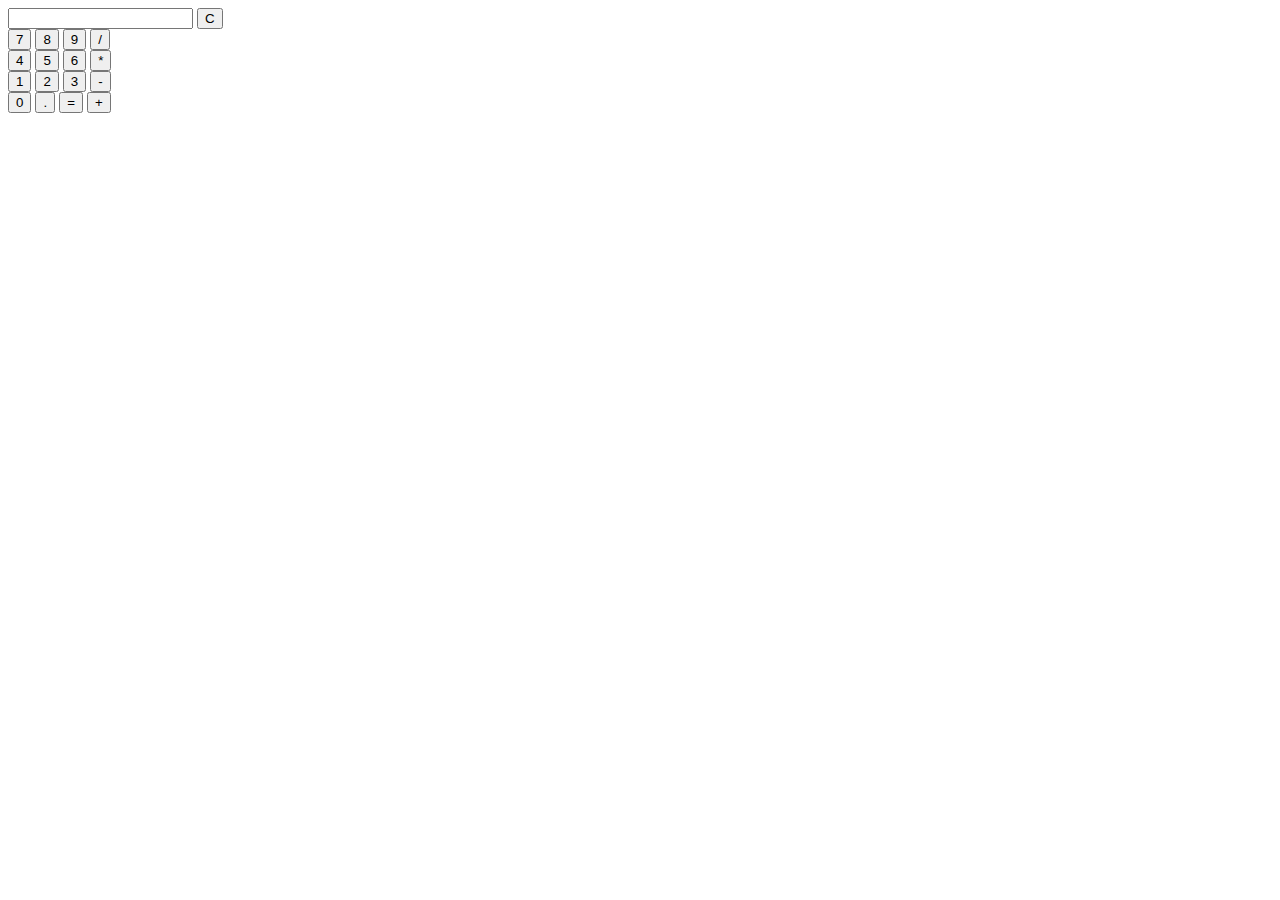
==== index.html @ bfd61f11 "index.html" ====
<!DOCTYPE html>
<html lang="en">
<head>
    <meta charset="UTF-8">
    <meta http-equiv="X-UA-Compatible" content="IE=edge">
    <meta name="viewport" content="width=device-width, initial-scale=1.0">
    <title>Calculator</title>
    <link rel="stylesheet" href="Calculator.css">
    <script src="Calculator.js"></script>
</head>
<body>
    <div class = "main">
        <div class = "div_button">
            <form>
                <input type="text" id = "Screen">
                <input type="button" class = "button" value = "C" onclick = "clr()">
            </form>
            <form>
                <input type="button" class = "button" value = "7" onclick = "Onclick('7')">
                <input type="button" class = "button" value = "8" onclick = "Onclick('8')">
                <input type="button" class = "button" value = "9" onclick = "Onclick('9')">
                <input type="button" class = "button" value = "/" onclick = "Onclick('/')">
            </form>
            <form>
                <input type="button" class = "button" value = "4" onclick = "Onclick('4')">
                <input type="button" class = "button" value = "5" onclick = "Onclick('5')">
                <input type="button" class = "button" value = "6" onclick = "Onclick('6')">
                <input type="button" class = "button" value = "*" onclick = "Onclick('*')">
            </form>
            <form>
                <input type="button" class = "button" value = "1" onclick = "Onclick('1')">
                <input type="button" class = "button" value = "2" onclick = "Onclick('2')">
                <input type="button" class = "button" value = "3" onclick = "Onclick('3')">
                <input type="button" class = "button" value = "-" onclick = "Onclick('-')">
            </form>
            <form>
                <input type="button" class = "button" value = "0" onclick = "Onclick('0')">
                <input type="button" class = "button" value = "." onclick = "Onclick('.')">
                <input type="button" class = "button" value = "=" onclick = "Calculate()">
                <input type="button" class = "button" value = "+" onclick = "Onclick('+')">
            </form>
        </div>
    </div>
</body>
</html>
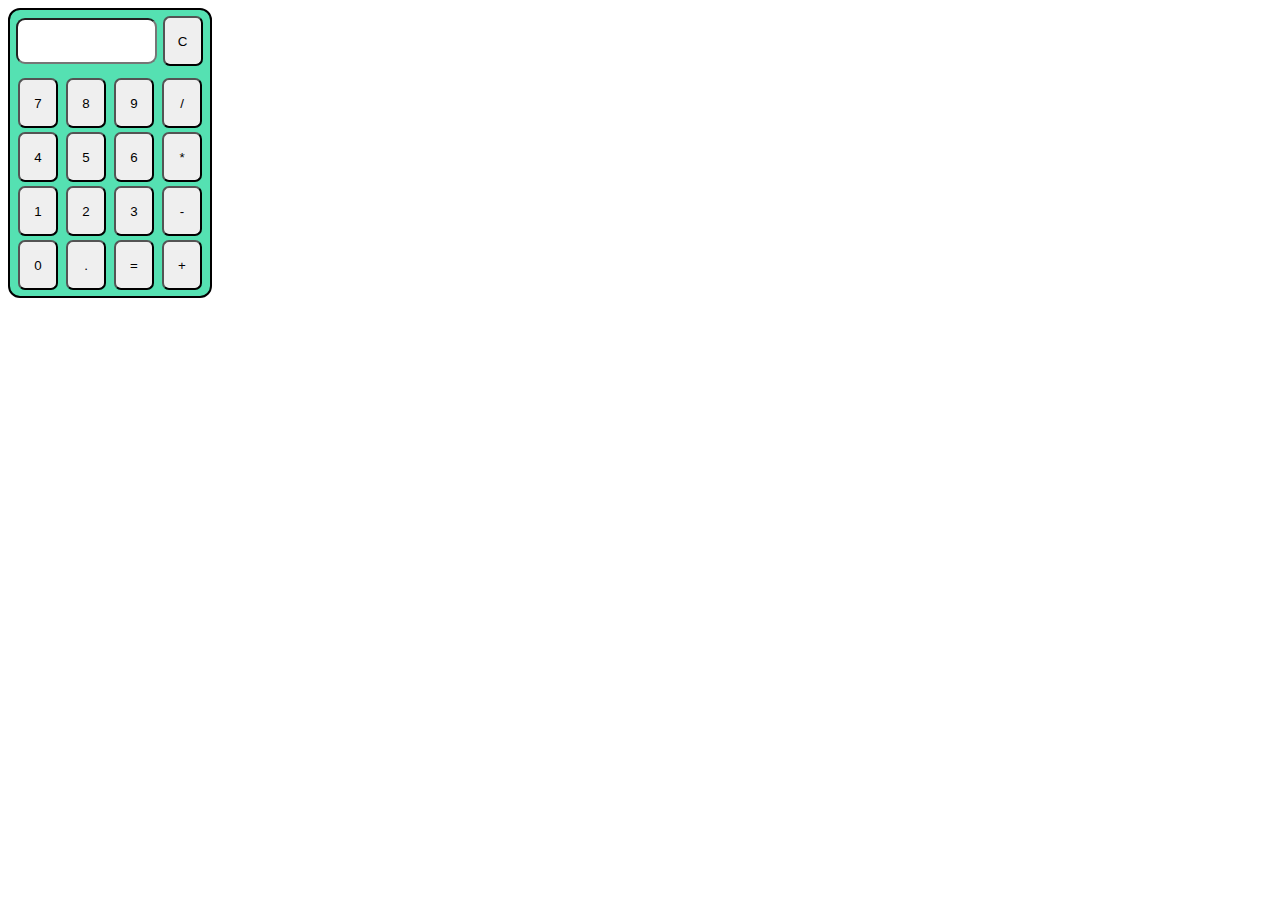
==== commit c7580dcc: "Update index.html" ====
--- a/index.html
+++ b/index.html
@@ -5,8 +5,8 @@
     <meta http-equiv="X-UA-Compatible" content="IE=edge">
     <meta name="viewport" content="width=device-width, initial-scale=1.0">
     <title>Calculator</title>
-    <link rel="stylesheet" href="Calculator.css">
-    <script src="Calculator.js"></script>
+    <link rel="stylesheet" href="index.css">
+    <script src="index.js"></script>
 </head>
 <body>
     <div class = "main">
--- a/index.css
+++ b/index.css
@@ -0,0 +1,21 @@
+.button {
+    margin : 2px;
+    width: 40px;
+    height: 50px;
+    border-radius: 7px;
+}
+#Screen {
+    width: 133px;
+    height: 40px;
+    margin-bottom: 12px;
+    border-radius: 9px;
+}
+.div_button {
+    background-color: rgb(85, 225, 178);
+    width: 200px;
+    text-align: center;
+    padding-bottom: 4px;
+    padding-top: 4px;
+    border: 2px solid ;
+    border-radius: 12px;
+}
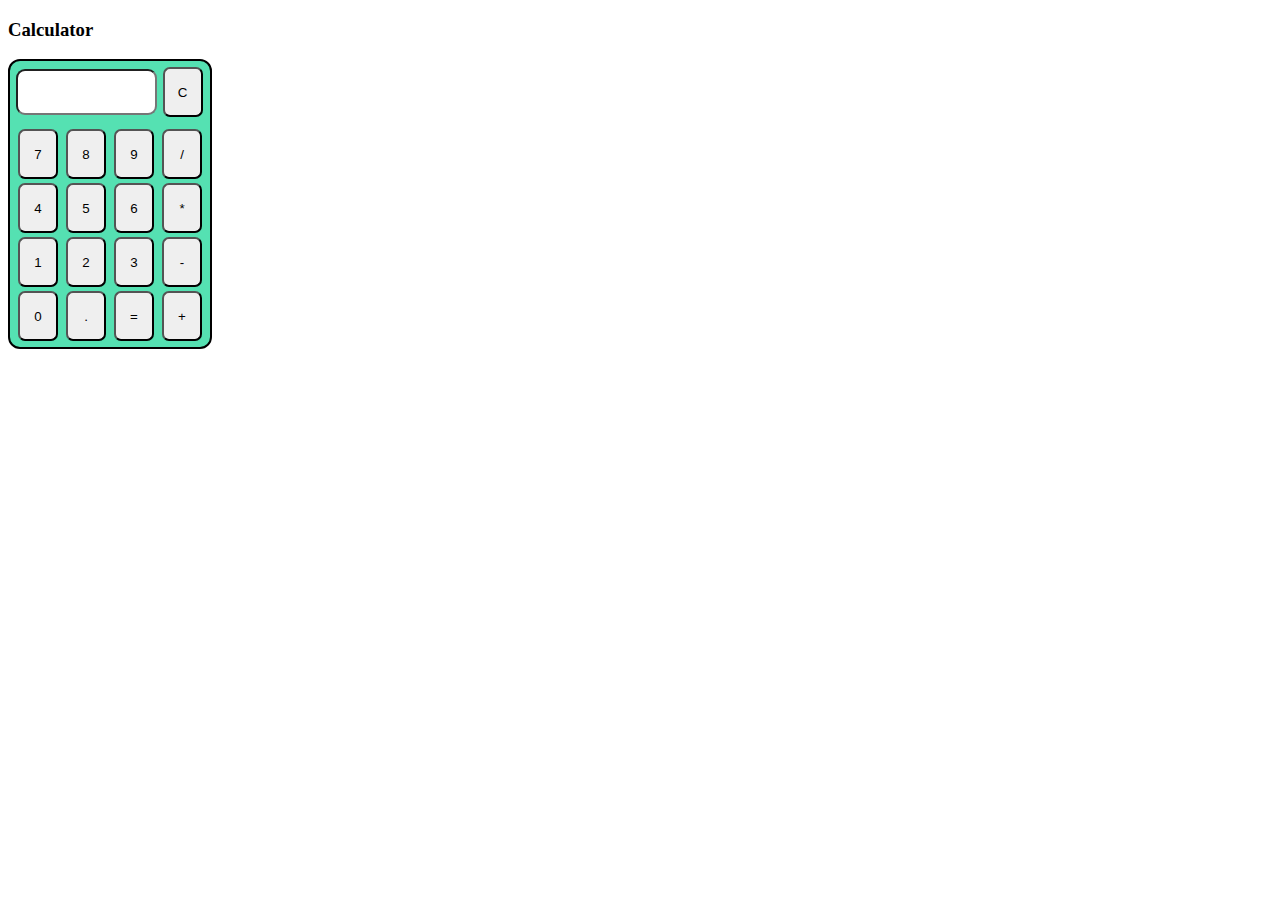
==== commit e3cc63f7: "Update index.html" ====
--- a/index.html
+++ b/index.html
@@ -10,6 +10,7 @@
 </head>
 <body>
     <div class = "main">
+        <h3>Calculator</h3>
         <div class = "div_button">
             <form>
                 <input type="text" id = "Screen">
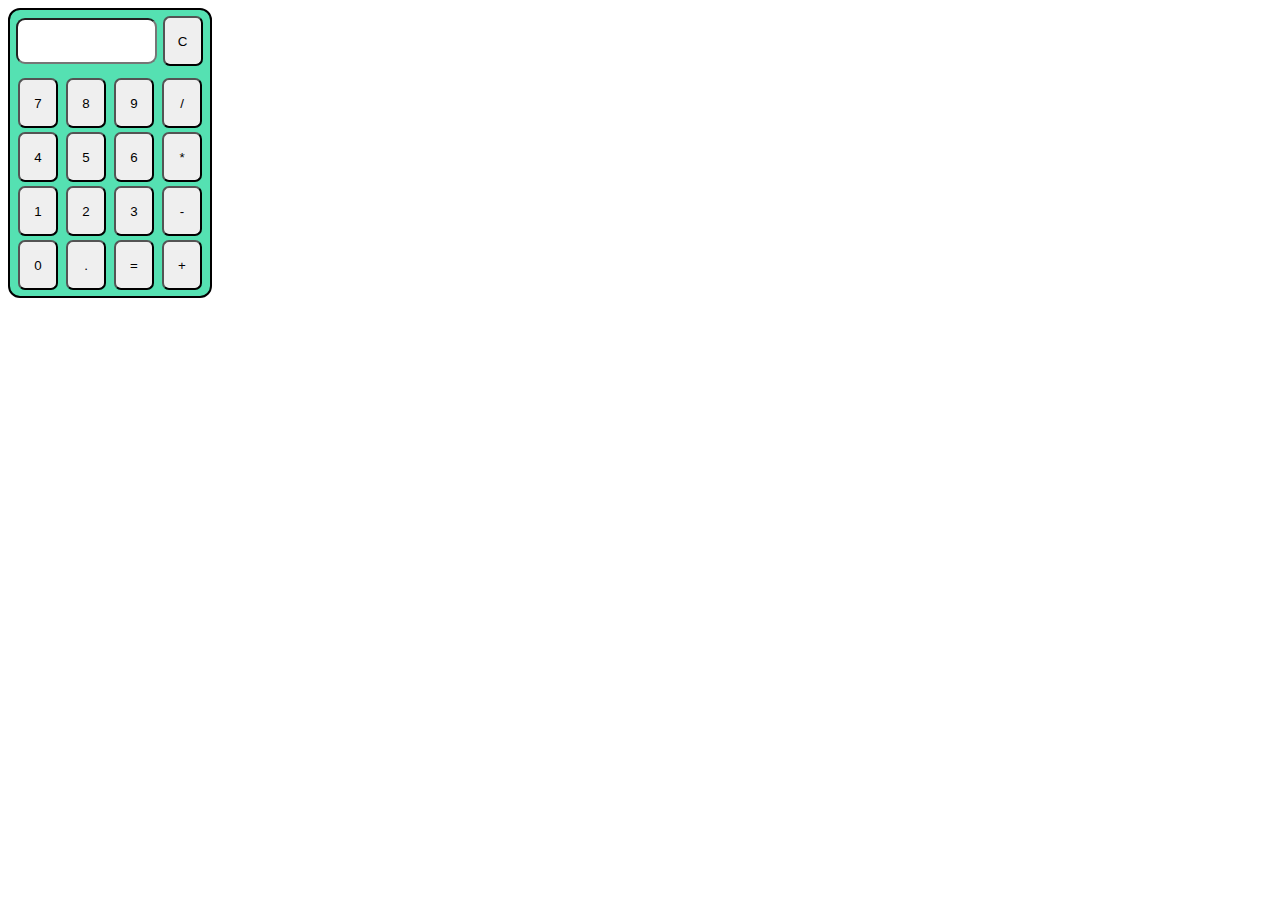
==== commit ac6dc01b: "Update index.html" ====
--- a/index.html
+++ b/index.html
@@ -10,7 +10,6 @@
 </head>
 <body>
     <div class = "main">
-        <h3>Calculator</h3>
         <div class = "div_button">
             <form>
                 <input type="text" id = "Screen">
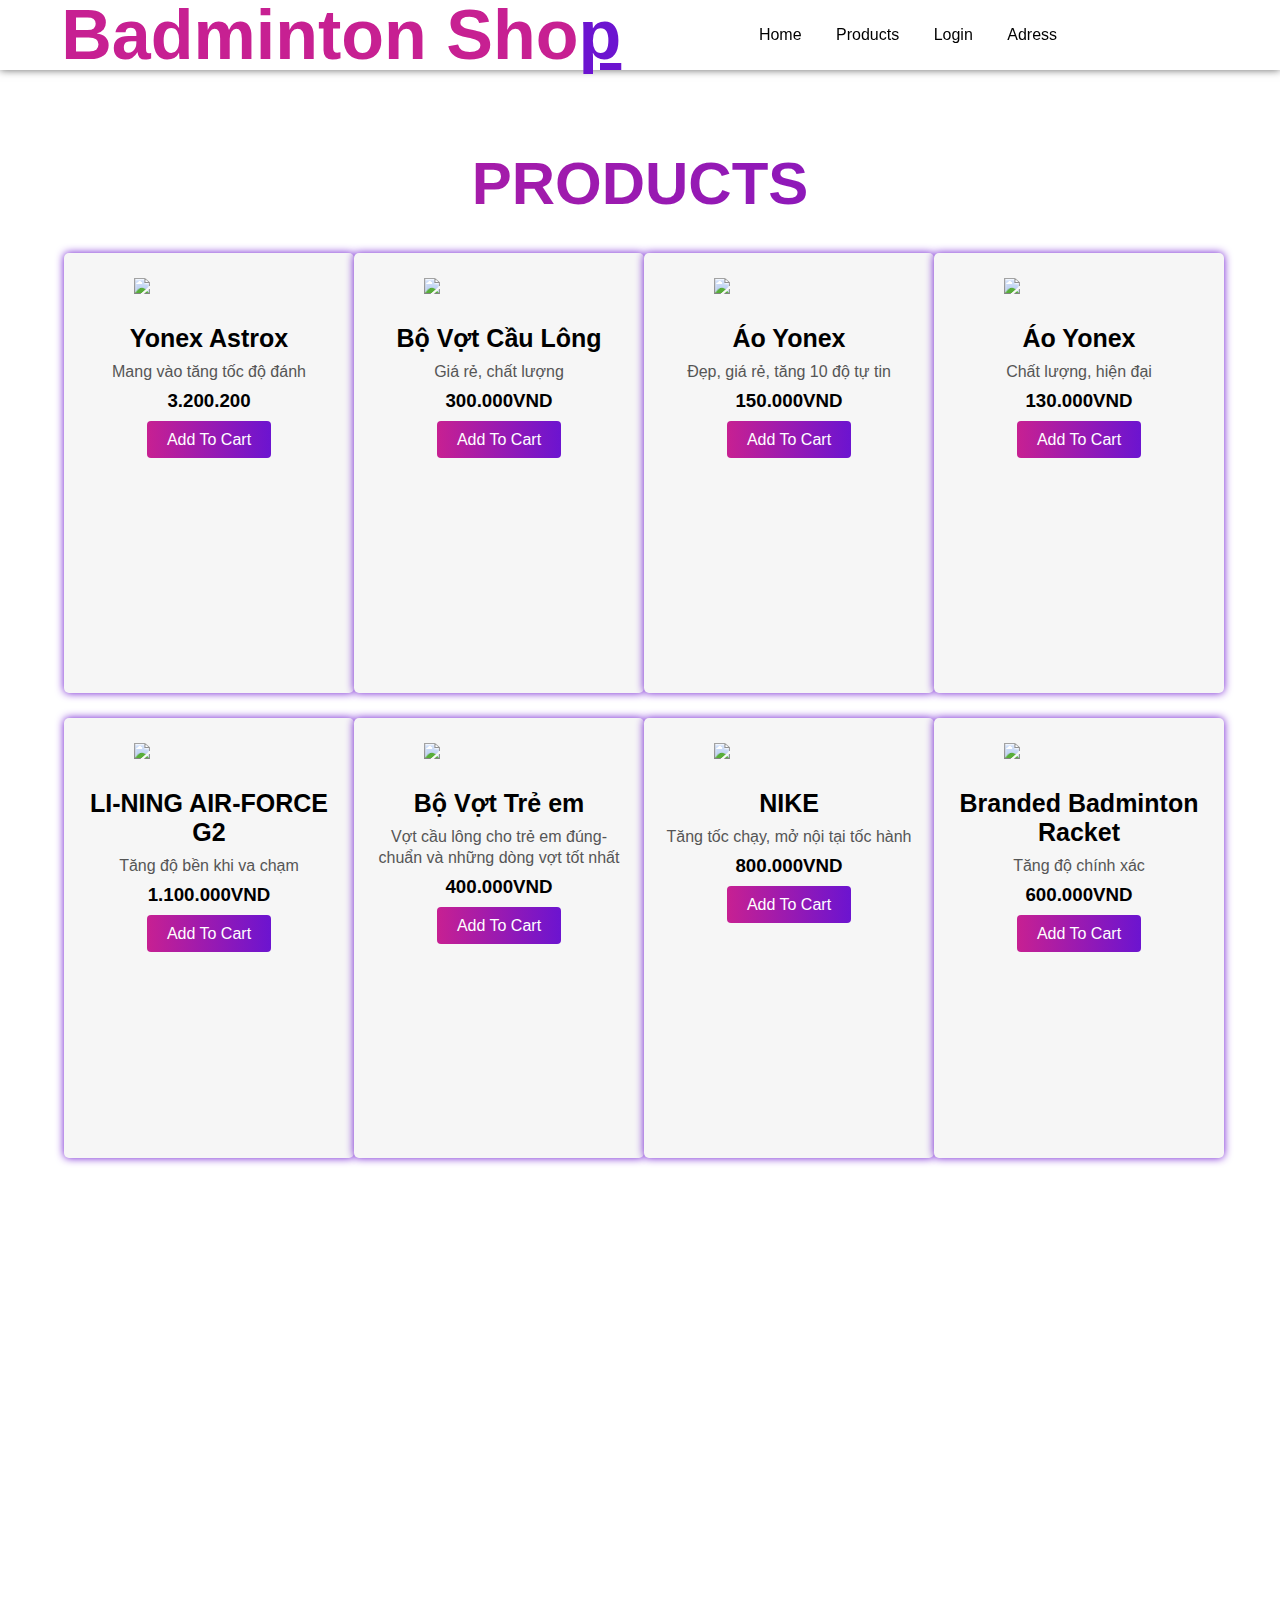
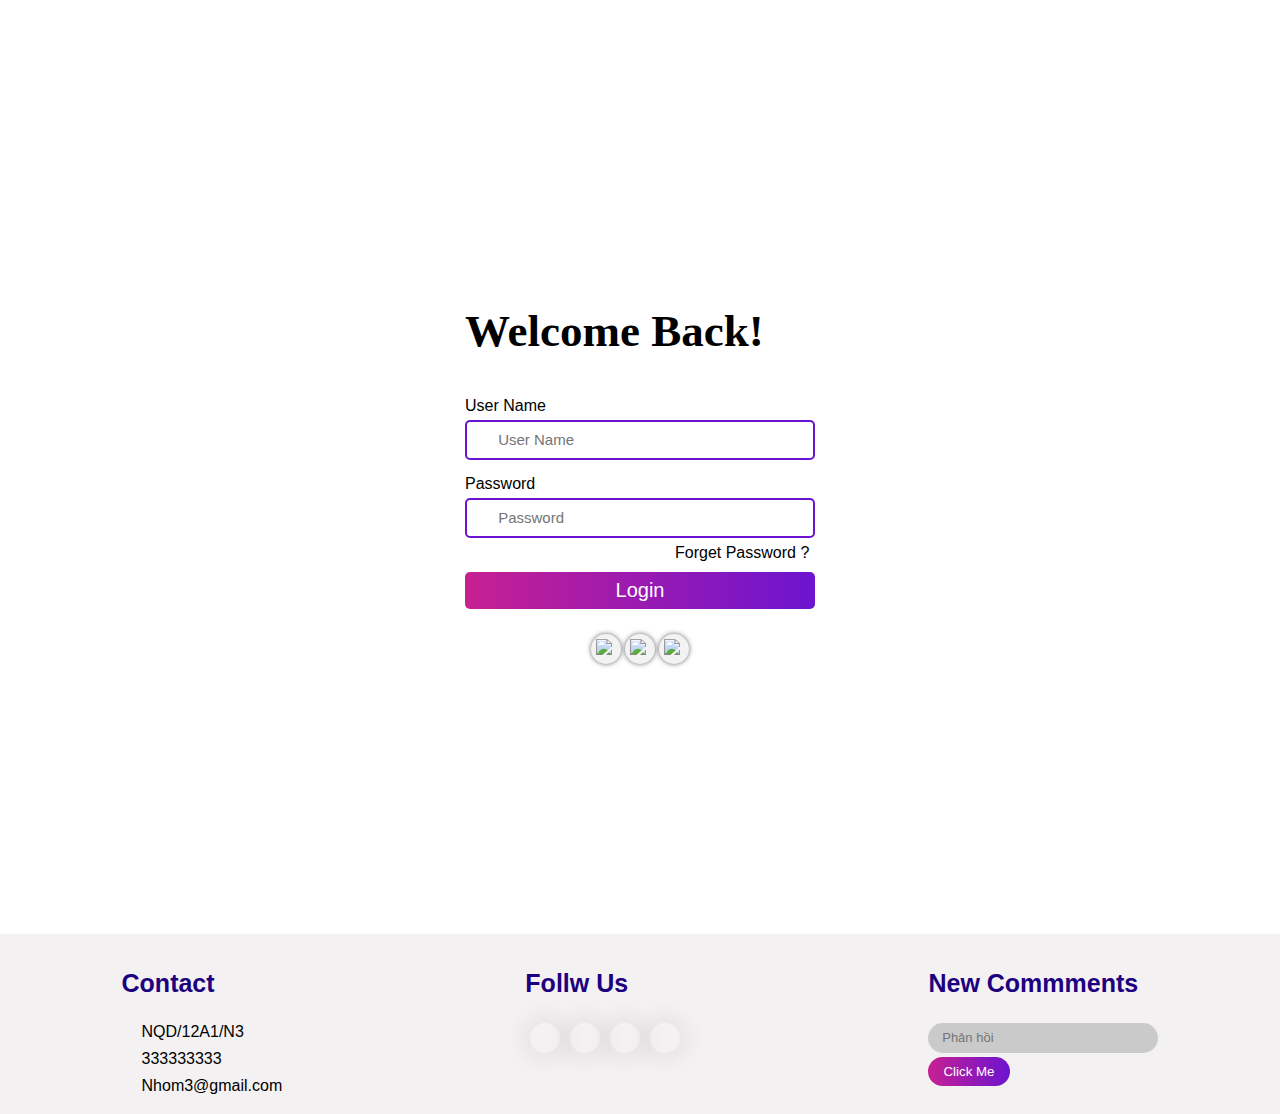
==== commit aab16c9f: "Add files via upload" ====
--- a/index.html
+++ b/index.html
@@ -1,45 +1,329 @@
-<!DOCTYPE html>
-<html lang="en">
-<head>
-    <meta charset="UTF-8">
-    <meta http-equiv="X-UA-Compatible" content="IE=edge">
-    <meta name="viewport" content="width=device-width, initial-scale=1.0">
-    <title>Calculator</title>
-    <link rel="stylesheet" href="index.css">
-    <script src="index.js"></script>
-</head>
-<body>
-    <div class = "main">
-        <div class = "div_button">
-            <form>
-                <input type="text" id = "Screen">
-                <input type="button" class = "button" value = "C" onclick = "clr()">
-            </form>
-            <form>
-                <input type="button" class = "button" value = "7" onclick = "Onclick('7')">
-                <input type="button" class = "button" value = "8" onclick = "Onclick('8')">
-                <input type="button" class = "button" value = "9" onclick = "Onclick('9')">
-                <input type="button" class = "button" value = "/" onclick = "Onclick('/')">
-            </form>
-            <form>
-                <input type="button" class = "button" value = "4" onclick = "Onclick('4')">
-                <input type="button" class = "button" value = "5" onclick = "Onclick('5')">
-                <input type="button" class = "button" value = "6" onclick = "Onclick('6')">
-                <input type="button" class = "button" value = "*" onclick = "Onclick('*')">
-            </form>
-            <form>
-                <input type="button" class = "button" value = "1" onclick = "Onclick('1')">
-                <input type="button" class = "button" value = "2" onclick = "Onclick('2')">
-                <input type="button" class = "button" value = "3" onclick = "Onclick('3')">
-                <input type="button" class = "button" value = "-" onclick = "Onclick('-')">
-            </form>
-            <form>
-                <input type="button" class = "button" value = "0" onclick = "Onclick('0')">
-                <input type="button" class = "button" value = "." onclick = "Onclick('.')">
-                <input type="button" class = "button" value = "=" onclick = "Calculate()">
-                <input type="button" class = "button" value = "+" onclick = "Onclick('+')">
-            </form>
-        </div>
-    </div>
-</body>
-</html>
+<!DOCTYPE html>
+<html lang="en">
+<head>
+    <meta charset="UTF-8">
+    <meta http-equiv="X-UA-Compatible" content="IE=edge">
+    <meta name="viewport" content="width=device-width, initial-scale=1.0">
+    <title>Badminton Shop</title>
+    <link rel="stylesheet" href="style.css">
+    <!-- <link rel="shortcut icon" href="image/logo.png"> -->
+    <link rel="stylesheet" href="https://cdnjs.cloudflare.com/ajax/libs/font-awesome/6.1.1/css/all.min.css" integrity="sha512-KfkfwYDsLkIlwQp6LFnl8zNdLGxu9YAA1QvwINks4PhcElQSvqcyVLLD9aMhXd13uQjoXtEKNosOWaZqXgel0g==" crossorigin="anonymous" referrerpolicy="no-referrer" />
+</head>
+<body>
+    <section>
+        <!-- Header -->
+        <nav>
+            <div class="logo">
+                <h1>Badminton Sho<span>p</span></h1>
+            </div>
+            <ul>
+                <li><a href="#Home">Home</a></li>
+                <li><a href="#Products">Products</a></li>
+                <li><a href="#Login">Login</a></li>
+                <li><a href="#footer">Adress</a></li>
+            </ul>
+            <div class="icons">
+                <i class="fa-solid fa-heart"></i>
+                <i class="fa-solid fa-cart-shopping"></i>
+                <i class="fa-solid fa-user"></i>
+            </div>
+        </nav>
+        <!-- Poster -->
+        <img id='Home' class="Poster"
+         src="image/pos.jpg" alt="">
+        
+
+    <!--Products-->
+    <div class="products" id="Products">
+        <h1>Products</h1>
+        <div class="box">
+            <div class="card">
+                <div class="small_card">
+                    <i class="fa-solid fa-heart"></i>
+                    <i class="fa-solid fa-share"></i>
+                </div>
+                <div class="image">
+                    <img src="image/b1.png">
+                </div>
+                <div class="products_text">
+                    <h2>Yonex Astrox</h2>
+                    <p>
+                        Mang vào tăng tốc độ đánh 
+                    </p>
+                    <h3>3.200.200</h3>
+                    <div class="products_star">
+                        <i class="fa-solid fa-star"></i>
+                        <i class="fa-solid fa-star"></i>
+                        <i class="fa-solid fa-star"></i>
+                        <i class="fa-solid fa-star"></i>
+                        <i class="fa-solid fa-star"></i>
+                    </div>
+                    <a href="#" class="btn">Add To Cart</a>
+                </div>
+            </div>
+            <div class="card">
+                <div class="small_card">
+                    <i class="fa-solid fa-heart"></i>
+                    <i class="fa-solid fa-share"></i>
+                </div>
+                <div class="image">
+                    <img src="image/b2.png">
+                </div>
+                <div class="products_text">
+                    <h2>Bộ Vợt Cầu Lông</h2>
+                    <p>
+                       Giá rẻ, chất lượng
+                    </p>
+                    <h3>300.000VND</h3>
+                    <div class="products_star">
+                        <i class="fa-solid fa-star"></i>
+                        <i class="fa-solid fa-star"></i>
+                        <i class="fa-solid fa-star"></i>
+                        <i class="fa-solid fa-star"></i>
+                        <i class="fa-solid fa-star-half-stroke"></i>
+                    </div>
+                    <a href="#" class="btn">Add To Cart</a>
+                </div>
+
+            </div>
+
+            <div class="card">
+
+                <div class="small_card">
+                    <i class="fa-solid fa-heart"></i>
+                    <i class="fa-solid fa-share"></i>
+                </div>
+
+                <div class="image">
+                    <img src="image/b3.png">
+                </div>
+
+                <div class="products_text">
+                    <h2>Áo Yonex</h2>
+                    <p>
+                        Đẹp, giá rẻ, tăng 10 độ tự tin
+                    </p>
+                    <h3>150.000VND</h3>
+                    <div class="products_star">
+                        <i class="fa-solid fa-star"></i>
+                        <i class="fa-solid fa-star"></i>
+                        <i class="fa-solid fa-star"></i>
+                        <i class="fa-solid fa-star-half-stroke"></i>
+                        <i class="fa-regular fa-star"></i>
+                    </div>
+                    <a href="#" class="btn">Add To Cart</a>
+                </div>
+
+            </div>
+
+            <div class="card">
+
+                <div class="small_card">
+                    <i class="fa-solid fa-heart"></i>
+                    <i class="fa-solid fa-share"></i>
+                </div>
+
+                <div class="image">
+                    <img src="image/b4.png">
+                </div>
+
+                <div class="products_text">
+                    <h2>Áo Yonex</h2>
+                    <p>
+                        Chất lượng, hiện đại
+                    </p>
+                    <h3>130.000VND</h3>
+                    <div class="products_star">
+                        <i class="fa-solid fa-star"></i>
+                        <i class="fa-solid fa-star"></i>
+                        <i class="fa-solid fa-star"></i>
+                        <i class="fa-solid fa-star"></i>
+                        <i class="fa-regular fa-star"></i>
+                    </div>
+                    <a href="#" class="btn">Add To Cart</a>
+                </div>
+
+            </div>
+
+            <div class="card">
+
+                <div class="small_card">
+                    <i class="fa-solid fa-heart"></i>
+                    <i class="fa-solid fa-share"></i>
+                </div>
+
+                <div class="image">
+                    <img src="image/b5.png">
+                </div>
+
+                <div class="products_text">
+                    <h2>LI-NING AIR-FORCE G2 </h2>
+                    <p>
+                        Tăng độ bền khi va chạm
+                    </p>
+                    <h3>1.100.000VND</h3>
+                    <div class="products_star">
+                        <i class="fa-solid fa-star"></i>
+                        <i class="fa-solid fa-star"></i>
+                        <i class="fa-solid fa-star"></i>
+                        <i class="fa-solid fa-star"></i>
+                        <i class="fa-solid fa-star"></i>
+                    </div>
+                    <a href="#" class="btn">Add To Cart</a>
+                </div>
+
+            </div>
+
+            <div class="card">
+
+                <div class="small_card">
+                    <i class="fa-solid fa-heart"></i>
+                    <i class="fa-solid fa-share"></i>
+                </div>
+
+                <div class="image">
+                    <img src="image/b6.png">
+                </div>
+
+                <div class="products_text">
+                    <h2>Bộ Vợt Trẻ em</h2>
+                    <p>
+                        Vợt cầu lông cho trẻ em đúng-chuẩn và những dòng vợt tốt nhất 
+                    </p>
+                    <h3>400.000VND</h3>
+                    <div class="products_star">
+                        <i class="fa-solid fa-star"></i>
+                        <i class="fa-solid fa-star"></i>
+                        <i class="fa-solid fa-star"></i>
+                        <i class="fa-solid fa-star"></i>
+                        <i class="fa-regular fa-star-half-stroke"></i>
+                    </div>
+                    <a href="#" class="btn">Add To Cart</a>
+                </div>
+
+            </div>
+
+            <div class="card">
+
+                <div class="small_card">
+                    <i class="fa-solid fa-heart"></i>
+                    <i class="fa-solid fa-share"></i>
+                </div>
+
+                <div class="image">
+                    <img src="image/shoes.png">
+                </div>
+
+                <div class="products_text">
+                    <h2>NIKE</h2>
+                    <p>
+                        Tăng tốc chạy, mở nội tại tốc hành 
+                    </p>
+                    <h3>800.000VND</h3>
+                    <div class="products_star">
+                        <i class="fa-solid fa-star"></i>
+                        <i class="fa-solid fa-star"></i>
+                        <i class="fa-solid fa-star"></i>
+                        <i class="fa-regular fa-star"></i>
+                        <i class="fa-regular fa-star"></i>
+                    </div>
+                    <a href="#" class="btn">Add To Cart</a>
+                </div>
+
+            </div>
+
+            <div class="card">
+
+                <div class="small_card">
+                    <i class="fa-solid fa-heart"></i>
+                    <i class="fa-solid fa-share"></i>
+                </div>
+
+                <div class="image">
+                    <img src="image/b7.png">
+                </div>
+
+                <div class="products_text">
+                    <h2>Branded Badminton Racket</h2>
+                    <p>
+                        Tăng độ chính xác
+                    </p>
+                    <h3>600.000VND</h3>
+                    <div class="products_star">
+                        <i class="fa-solid fa-star"></i>
+                        <i class="fa-solid fa-star"></i>
+                        <i class="fa-solid fa-star"></i>
+                        <i class="fa-solid fa-star"></i>
+                        <i class="fa-regular fa-star-half-stroke"></i>
+                    </div>
+                    <a href="#" class="btn">Add To Cart</a>
+                </div>
+
+            </div>
+
+        </div>
+    </div>
+
+
+
+    <!--Login Form-->
+    <div class="login_form" id="Login">
+        <div class="right">
+            <h1>Welcome Back!</h1>
+            <form>
+                <p>User Name</p>
+                <div class="user">
+                    <i class="fa-solid fa-user"></i>
+                    <input type="text" name="user" placeholder="User Name" class="username">
+                </div>
+                <p class="passworg_tag">Password</p>
+                <div class="password">
+                    <i class="fa-solid fa-lock"></i>
+                    <input type="text" name="password" placeholder="Password">
+                </div>
+
+                <p class="forget">Forget Password ?</p>
+
+                <button type="submit">Login</button>
+                <div class="loging_icon">
+                    <a href="#"><img src="image/google.png"></a>
+                    <a href="#"><img src="image/facebook.png"></a>
+                    <a href="#"><img src="image/twitter.png"></a>
+                </div>
+            </form>
+        </div>
+
+    </div>
+
+
+    <!--Footer-->
+    <footer id="footer">
+        <div class="footer_main">
+            <div class="tag">
+                <h1>Contact</h1>
+                <a href="#"><i class="fa-solid fa-house"></i>NQD/12A1/N3</a>
+                <a href="#"><i class="fa-solid fa-phone"></i>333333333</a>
+                <a href="#"><i class="fa-solid fa-envelope"></i>Nhom3@gmail.com</a>
+            </div>
+            <div class="tag">
+                <h1>Follw Us</h1>
+                <div class="social_link">
+                    <a href="#"><i class="fa-brands fa-facebook-f"></i></a>
+                    <a href="#"><i class="fa-brands fa-twitter"></i></a>
+                    <a href="#"><i class="fa-brands fa-instagram"></i></a>
+                    <a href="#"><i class="fa-brands fa-linkedin-in"></i></a>                    
+                </div>
+            </div>
+
+            <div class="tag">
+                <h1>New Commments</h1>
+                <div class="search_bar">
+                    <input type="text" placeholder="Phản hồi">
+                    <button type="submit">Click Me</button>
+                </div>
+            </div>
+        </div>
+    </footer>
+    </section>
+</body>
+</html>--- a/style.css
+++ b/style.css
@@ -0,0 +1,375 @@
+*{
+    margin: 0;
+    padding: 0;
+    box-sizing: border-box;
+    font-family: sans-serif;
+}
+ html{
+    scroll-behavior: smooth;
+}
+::-webkit-scrollbar{
+    width: 15px;
+}
+
+::-webkit-scrollbar-thumb{
+    border-radius: 5px;
+    background: linear-gradient(to top, #c72092 , #6c14d0);
+} 
+
+
+section nav{
+    display: flex;
+    align-items: center;
+    justify-content: space-around;
+    box-shadow: 0 0 8px rgba(0,0,0,0.6);
+    background: white;
+    position: fixed;
+    top: 0;
+    left: 0;
+    right: 0;
+    z-index: 100;
+    height: 70px;
+}
+section nav .logo{
+    font-size: 35px;
+    color: #c72092;
+    margin: 5px 0;
+    cursor: pointer;
+}
+
+section nav .logo span{
+    color: #6c14d0;
+    text-decoration: underline;
+}
+
+section nav ul{
+    list-style: none;
+}
+section nav ul li{
+    display: inline-block;
+    margin: 5px 15px;
+}
+section nav ul li a{
+    text-decoration: none;
+    color: black;
+    transition: 0.2s;
+}
+section nav ul li a:hover{
+    color: #c72092;
+}
+section nav .icons i{
+    margin: 0 4px;
+    cursor: pointer;
+    font-size: 18px;
+    transition: 0.3s;
+}
+
+section nav .icons i:hover{
+    color: #c72092;
+}
+/* Poster */
+ .Poster {
+    margin-top: 70px;
+    width: 100%;
+ }
+
+
+/*Products*/
+.products{
+    width: 100%;
+    height: 140vh;
+    padding: 25px 0;
+}
+.products h1{
+    margin: 35px 0;
+    font-size: 60px;
+    display: flex;
+    align-items: center;
+    justify-content: center;
+    text-transform: uppercase;
+    background: linear-gradient(to right, #c72092,#6c14d0);
+    -webkit-background-clip: text;
+    -webkit-text-fill-color: transparent;    
+    margin-top: 50px;
+}
+.products .box{
+    width: 90%;
+    margin: 0 auto;
+    display: grid;
+    grid-template-columns: 1fr 1fr 1fr 1fr;
+    grid-gap: 25px 0;
+}
+.products .box .card{
+    width: 290px;
+    height: 440px;
+    box-shadow: 0 0 8px #6c14d0;
+    border-radius: 5px;
+    text-align: center;
+    padding: 10px 20px;
+    background: #f6f6f6;
+}
+
+.products .box .card .small_card{
+    display: flex;
+    flex-flow: column;
+    position: absolute;
+    margin: 10px 0;
+    transform: translateX(-20px);
+    transition: 0.3s;
+    opacity: 0;
+}
+
+.products .box .card:hover .small_card{
+    transform: translateX(2px);
+    cursor: pointer;
+    opacity: 1;
+}
+.products .box .card .image{
+    display: flex;
+    align-items: center;
+    justify-content: center;
+}
+.products .box .card .image img{
+    width: 150px;
+    margin: 15px 0;
+    transition: 0.3s;
+}
+.products .box .card:hover .image img{
+    transform: scale(1.1);
+}
+.products .box .card .small_card i{
+    width: 45px;
+    height: 45px;
+    border-radius: 5px;
+    font-size: 18px;
+    margin: 2px 0;
+    line-height: 40px;
+    border: 2px solid #999999;
+    transition: 0.2s;
+}
+.products .box .card .small_card i:hover{
+    color: #c72092;
+}
+.products .box .card .products_text h2{
+    font-size: 25px;
+    margin-top: 15px;
+}
+
+.products .box .card .products_text p{
+    color: #555;
+    line-height: 21px;
+    margin: 8px 0;
+}
+
+.products .box .card .products_text h3{
+    margin: 7px 0;
+}
+
+.products .box .card .products_text .products_star{
+    color: orange;
+    margin-bottom: 19px;
+    cursor: pointer;
+}
+.products .box .card .products_text .btn{
+    text-decoration: none;
+    padding: 10px 20px;
+    background: linear-gradient(to right, #c72092 , #6c14d0);
+    color: white;
+    transition: .2;
+    border-radius: 4px;
+}
+
+.products .box .card .products_text .btn:hover {
+    background: linear-gradient(to left, #c72092 , #6c14d0);
+    opacity: .7;
+}
+
+
+/*Login Form*/
+.login_form{
+    width: 100%;
+    height: 100vh;
+    margin-top: 300px;
+    display: flex;
+    justify-content: center;
+    align-items: center;
+}
+.login_form .right h1{
+    font-family: prevattscriptssk;
+    font-size: 45px;
+    margin-bottom: 40px;
+}
+
+.login_form .right p{
+    margin-bottom: 5px;
+}
+
+.login_form .right .user{
+    border: 2px solid #6c14d0;
+    border-radius: 5px;
+    width: 350px;
+    height: 40px;
+    display: flex;
+}
+
+.login_form .right .user i{
+    position: relative;
+    top: 9px;
+    left: 15px;
+    color: #c72092;
+}
+
+.login_form .right .user .username{
+    position: relative;
+    left: 9%;
+    width: 295px;
+    background: none;
+    outline: none;
+    border: none;
+    display: flex;
+    font-size: 15px;
+}
+.login_form .right .passworg_tag{
+    margin: 15px 0 5px 0;
+}
+.login_form .right .password{
+    border: 2px solid #6c14d0;
+    border-radius: 5px;
+    width: 350px;
+    height: 40px;
+    display: flex;
+}
+.login_form .right .password i{
+    position: relative;
+    top: 9px;
+    left: 15px;
+    color: #c72092;
+}
+.login_form .right .password input{
+    position: relative;
+    left: 9%;
+    width: 295px;
+    border: none;
+    outline: none;
+    display: flex;
+    font-size: 15px;
+}
+.login_form .right .forget{
+    position: relative;
+    left: 60%;
+    margin: 6px 0 10px 0;
+    cursor: pointer;
+}
+
+.login_form .right button{
+    width: 350px;
+    color: white;
+    padding: 7px 20px;
+    border: none;
+    border-radius: 5px;
+    font-size: 20px;
+    cursor: pointer;
+    background: linear-gradient(to right, #c72092 , #6c14d0);
+}
+.login_form .right .loging_icon{
+    display: flex;
+    align-items: center;
+    justify-content: center;
+    margin-top: 25px;
+}
+.login_form .right .loging_icon a{
+    width: 30px;
+    height: 30px;
+    margin: 0 2px;
+    border-radius: 50%;
+    background: #f3f3f3;
+    box-shadow: 0 0 5px rgba(0,0,0,0.6);
+}
+.login_form .right .loging_icon img{
+    width: 20px;
+    margin: 5px 5px;
+}
+
+
+/*Footer*/
+footer{
+    width: 100%;
+}
+footer .footer_main{
+    width: 100%;
+    background: #f3f1f1;
+    display: flex;
+    justify-content: space-around;
+}
+footer .footer_main .tag{
+    margin: 10px 0;
+}
+footer .footer_main .tag .center{
+    text-align: center;
+}
+footer .footer_main .tag h1{
+    font-size: 25px;
+    margin: 25px 0;
+    color: #1c0080;
+}
+footer .footer_main .tag a{
+    display: block;
+    color: black;
+    text-decoration: none;
+    margin: 9px 0;
+}
+
+footer .footer_main .tag a i{
+    padding: 0 10px;
+    transition: 0.3;
+}
+footer .footer_main .tag a i:hover{
+    color: #c72092;
+}
+
+footer .footer_main .tag .social_link{
+    display: flex;
+}
+
+footer .footer_main .tag .social_link a{
+    width: 30px;
+    height: 30px;
+    border-radius: 50%;
+    text-align: center;
+    text-decoration: none;
+    color: black;
+    box-shadow: 0 0 20px 10px rgba(0,0,0,0.05);
+    margin: 0 5px;
+
+}
+footer .footer_main .tag .social_link a:hover i{
+    color: red;
+}
+ 
+footer .footer_main .tag .search_bar{
+    width: 230px;
+    height: 30px;
+    background: rgb(202, 202, 202);
+    border-radius: 25px;
+}
+
+footer .footer_main .tag .search_bar input{
+    width: 200px;
+    padding: 2px 0;
+    position: relative;
+    top: 17%;
+    left: 6%;
+    border: none;
+    background: none;
+    outline: none;
+    font-size: 13px;
+}
+footer .footer_main .tag .search_bar button{
+    padding: 7px 15px;
+    background: linear-gradient(to right, #c72092 , #6c14d0);
+    border: none;
+    margin-top: 15px;
+    border-radius: 25px;
+    color: white;
+    cursor: pointer;
+}